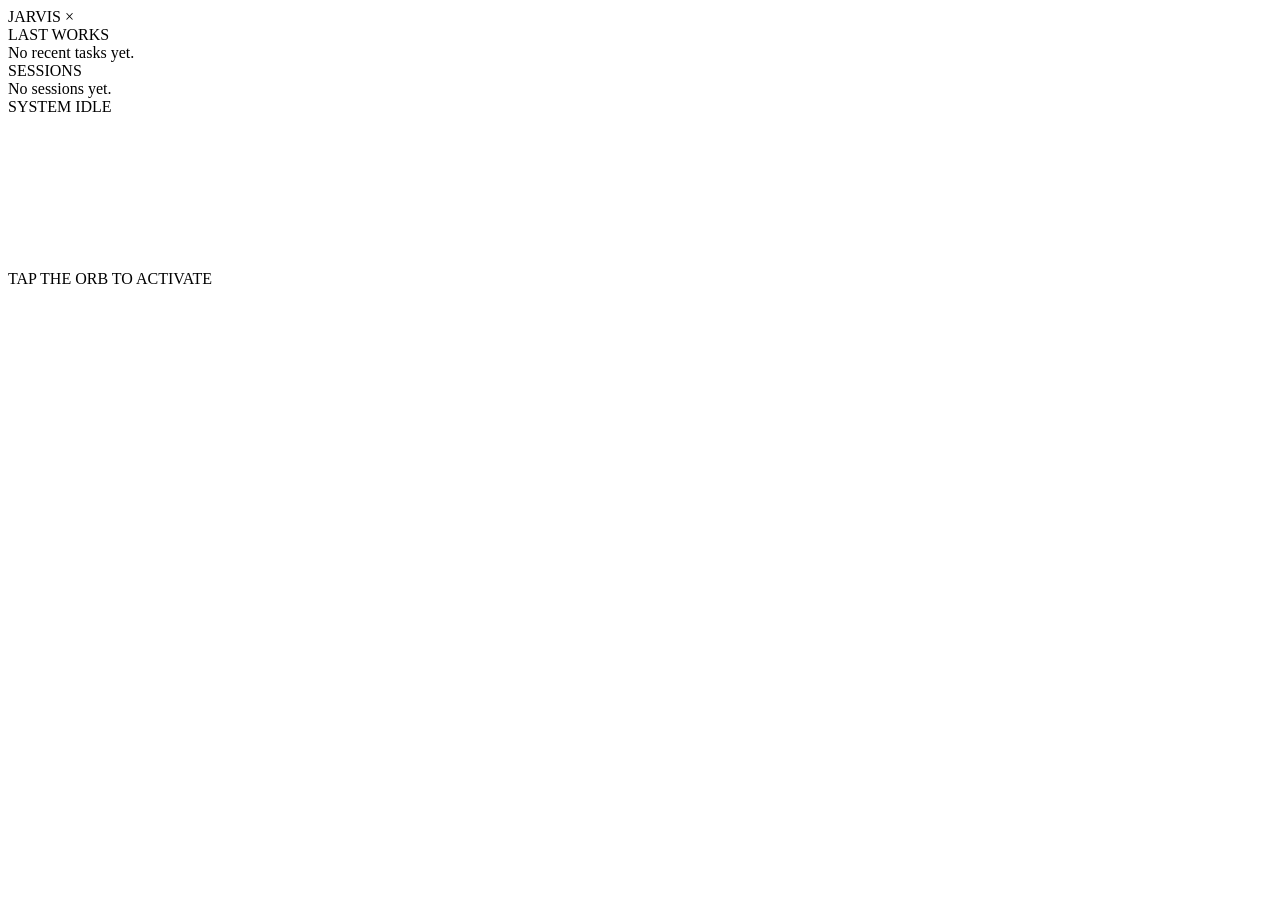
==== backend-render/web/index.html @ 8290785c "feat: add Render.com cloud deployment backend - backend-render/: standalone cloud-deployable fork of" ====
<!DOCTYPE html>
<html lang="en">
<head>
    <meta charset="UTF-8">
    <meta name="viewport" content="width=device-width, initial-scale=1.0, maximum-scale=1.0, user-scalable=no">
    <title>Jarvis UI</title>
    <link rel="stylesheet" href="/static/style.css">
</head>
<body>
    <canvas id="bgCanvas" style="position: absolute; top: 0; left: 0; width: 100vw; height: 100vh; z-index: -1; pointer-events: none;"></canvas>
    <div class="hamburger" id="hamburgerBtn">
        <span></span><span></span><span></span>
    </div>
    <div class="sidebar-overlay" id="sidebarOverlay"></div>
    <div class="sidebar" id="sidebarPanel">
        <div class="sidebar-header">
            <span class="sidebar-title">JARVIS</span>
            <span class="sidebar-close" id="sidebarClose">&times;</span>
        </div>
        <div class="sidebar-section">
            <div class="sidebar-section-title">LAST WORKS</div>
            <div class="sidebar-list" id="sidebarLastWorks">
                <div class="sidebar-empty">No recent tasks yet.</div>
            </div>
        </div>
        <div class="sidebar-section">
            <div class="sidebar-section-title">SESSIONS</div>
            <div class="sidebar-list" id="sidebarSessions">
                <div class="sidebar-empty">No sessions yet.</div>
            </div>
        </div>
    </div>
    <div class="container" id="mainContainer">
        <div class="status" id="statusText">SYSTEM IDLE</div>
        <div class="center" id="voiceTrigger">
            <div class="rings">
                <div class="ring ring1"></div>
                <div class="ring ring2"></div>
            </div>
            <div class="orb">
                <div class="core"></div>
                <canvas id="particles"></canvas>
            </div>
        </div>
        <div class="hint" id="hintText">TAP THE ORB TO ACTIVATE</div>
        <div id="chatLog" class="chat-log" style="display: none;">
            <div id="chatMessages" class="chat-messages"></div>
            <div class="chat-input-row">
                <input type="text" id="chatInput" class="chat-input" placeholder="Type a message..." autocomplete="off">
                <button id="chatSendBtn" class="chat-send-btn">SEND</button>
            </div>
        </div>
        <div id="imageDisplay" style="display: none; position: fixed; top: 0; left: 0; width: 100vw; height: 100vh; background: rgba(0,0,0,0.85); z-index: 100; flex-direction: column; justify-content: center; align-items: center; transition: all 0.5s ease; cursor: pointer;">
            <img id="generatedImg" src="" style="max-width: 90%; max-height: 80%; border-radius: 12px; border: 2px solid #00ffff; box-shadow: 0 0 30px #00ffff55; transform: scale(0.9); transition: transform 0.3s ease;">
            <div id="imagePath" style="margin-top: 15px; color: #00ffff; font-family: 'Space Grotesk', monospace; font-size: 14px; text-shadow: 0 0 10px #00ffff;"></div>
            <div style="margin-top: 10px; color: #fff; font-size: 12px;">TAP TO CLOSE</div>
        </div>
    </div>
    <script src="/static/script.js"></script>
</body>
</html>
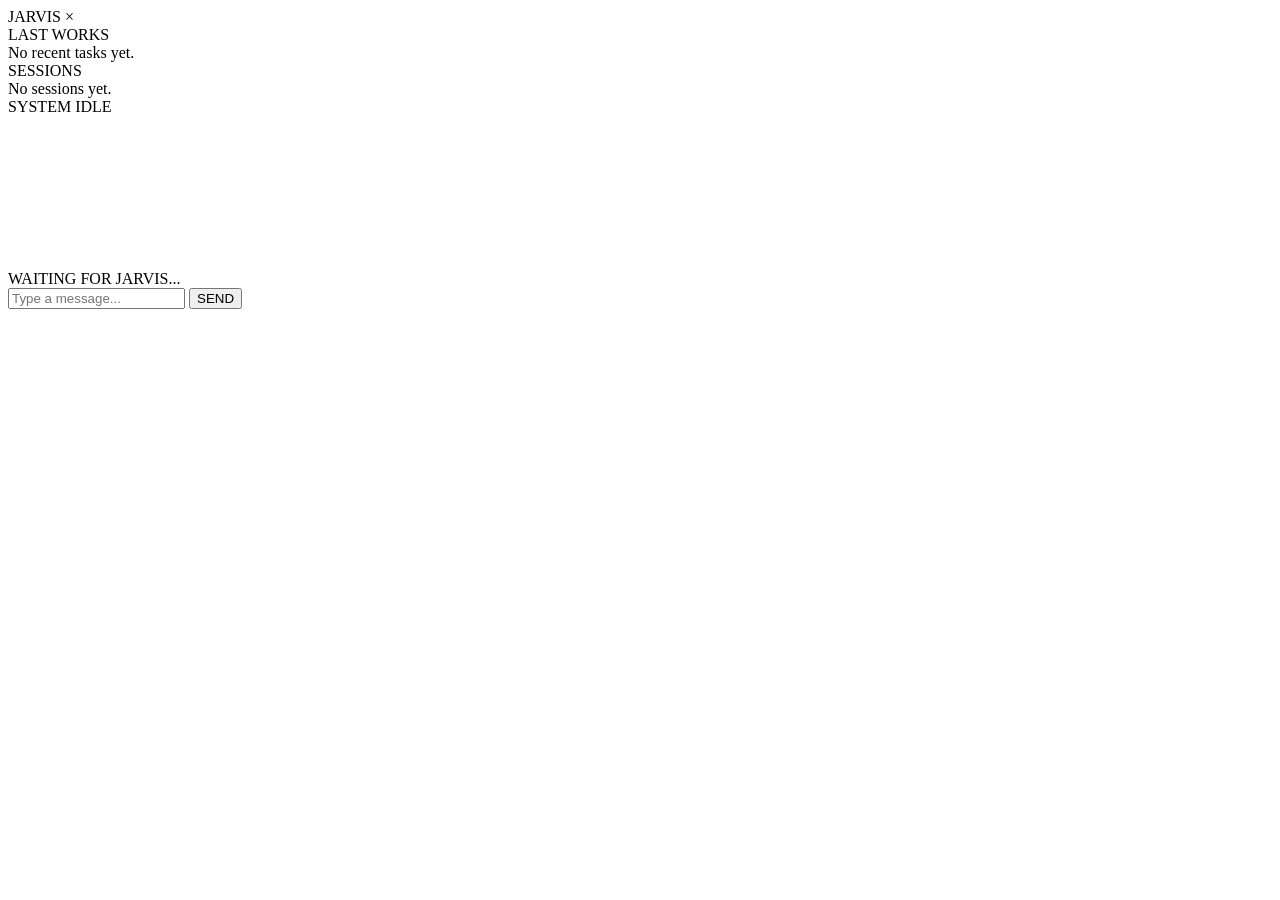
==== commit 448eb03c: "Vosk offline speech, BT auto-detect, noise cancellation, fix routing, compound requests, PKG_MAP" ====
--- a/backend-render/web/index.html
+++ b/backend-render/web/index.html
@@ -42,8 +42,8 @@
                 <canvas id="particles"></canvas>
             </div>
         </div>
-        <div class="hint" id="hintText">TAP THE ORB TO ACTIVATE</div>
-        <div id="chatLog" class="chat-log" style="display: none;">
+        <div class="hint" id="hintText">WAITING FOR JARVIS...</div>
+        <div id="chatLog" class="chat-log">
             <div id="chatMessages" class="chat-messages"></div>
             <div class="chat-input-row">
                 <input type="text" id="chatInput" class="chat-input" placeholder="Type a message..." autocomplete="off">
